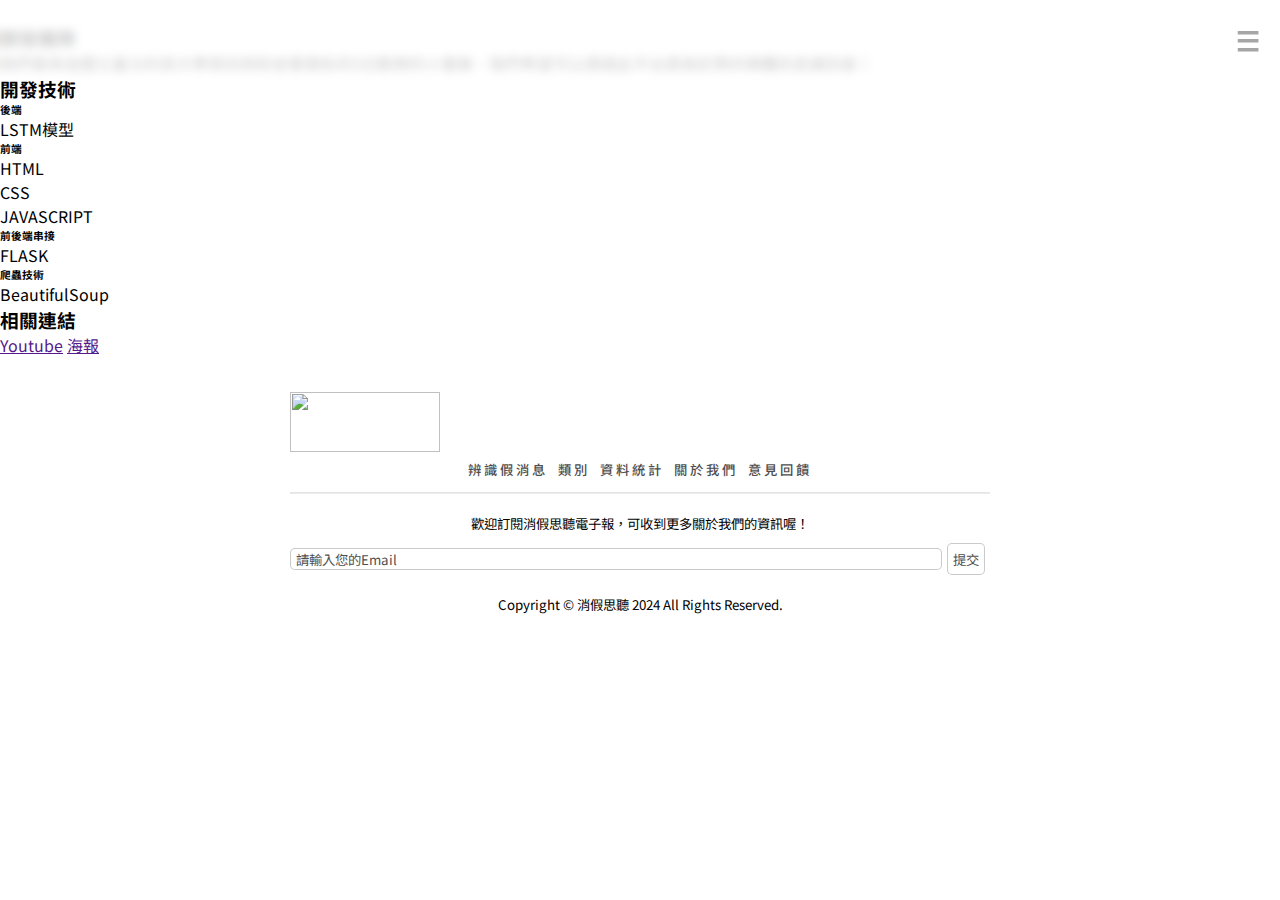
==== frontend/aboutus.html @ 602f4f29 "Update aboutus.html" ====
<!DOCTYPE html>
<html lang="en">
<head>
    <meta charset="UTF-8">
    <meta name="viewport" content="width=device-width, initial-scale=1.0">
    <title>Document</title>
    <link rel="stylesheet" href="project.css">
    <link rel="stylesheet" href="project-a.css">
    <link rel="preconnect" href="https://fonts.googleapis.com">
    <link rel="preconnect" href="https://fonts.gstatic.com" crossorigin>
    <link href="https://fonts.googleapis.com/css2?family=Noto+Sans+TC:wght@100..900&display=swap" rel="stylesheet">
</head>
<body>

    <input type="checkbox" id="menu-control">
    <header>
        <h1><a href="">消假思聽</a></h1>
        <label for="menu-control" class="menu-btn">&#9776;</label>
        <ul>
            <li><a href="index.html">辨識假消息</a></li>
            <li><a href="type.html">類別</a></li>
            <li><a href="dataanal.html">資料統計</a></li>
            <li class="active"><a href="aboutus.html">關於我們</a></li>
            <li><a href="comment.html">意見回饋</a></li>
        </ul>
        
    </header>


    
    <main class="aboutmain">
        <div class="members">
            <h3>開發團隊</h3>
            <p>我們是來自國立臺北科技大學資訊與財金管理系的5位勤勞的小蜜蜂，我們希望可以透過此平台提高民眾的媒體訊息識別度！</p>
        </div>
        <div class="techniques">
            <h3>開發技術</h3>
            <div class="tech-items">
                <div class="tech-cate">
                    <h6>後端</h6>
                    <ul>
                        <li>LSTM模型</li>
                    </ul>
                </div>
                <div class="tech-cate">
                    <h6>前端</h6>
                    <ul>
                        <li>HTML</li>
                        <li>CSS</li>
                        <li>JAVASCRIPT</li>
                    </ul>
                </div>
                <div class="tech-cate">
                    <h6>前後端串接</h6>
                    <ul>
                        <li>FLASK</li>
                    </ul>
                </div>
                <div class="tech-cate">
                    <h6>爬蟲技術</h6>
                    <ul>
                        <li>BeautifulSoup</li>
                    </ul>
                </div>
            </div>
        </div>
        <div class="info">
            <h3>相關連結</h3>
            <div class="link">
                <a href="">Youtube</a>
                <a href="">海報</a>
            </div>
        </div>
    </main>

    <footer>
        <ul>
            <li><a href="">辨識假消息</a></li>
            <li><a href="">類別</a></li>
            <li><a href="">資料統計</a></li>
            <li><a href="">關於我們</a></li>
            <li><a href="">意見回饋</a></li>
        </ul>
        <div class="ftcon">
            <div class="ft-info">
                <img src="image/logo_工作區域 1.png" width="150px" height="60px" alt="">
                <a href=""><img src="image/youtube.png" alt="" width="30px"></a>
            </div>
            <hr>
            <form action="">
                <p>歡迎訂閱消假思聽電子報，可收到更多關於我們的資訊喔！</p>
                <div class="email">
                    <input type="email" placeholder="請輸入您的Email" required>
                    <button type="email-submit">提交</button>
                </div>
            </form>

            <p>Copyright © 消假思聽 2024 All Rights Reserved.</p>
        </div>
        


    </footer>

    <script src="projectjs.js"></script>
   




    
</body>
</html>
---- frontend/project.css ----
*{
    margin: 0;
    padding: 0;
}
*{
    font-family: "Noto Sans TC", sans-serif;
  }
section{
    margin: 0 10vw;
}
/* scroll start */

::-webkit-scrollbar {
    width: 10px;
  }

  ::-webkit-scrollbar-thumb {
    border-radius: 5px;
    background-color: rgba(0, 0, 0, 0.4);
 }

/* scroll end */

  
/* header start */

header{
    background-color: rgba(255, 255, 255, 0.8);
    position: fixed;
    top: 0;
    width: 100%;
    height: 60px;
    backdrop-filter: blur(5px);
    z-index: 1000;
}

header h1{
    color: #4e4e4e;
    position: absolute;
    left: 10vw;
    top: 0px;
    line-height: 60px;
    background-image: url(image/logo_工作區域\ 1\ 複本\ 2.png);
    background-size: contain;
    background-repeat: no-repeat;
    background-position: center;
    width: 210px;
    text-indent: -9999px;

    a{
        font-size: 20pt;
    }
    a:hover{
    text-decoration: none;
    font-weight: 700;
    }
}

header label{
    display: none;
}

#menu-control{
    opacity: 0;
    z-index: -2;
}

header a{
    text-decoration: none;
    color: #4e4e4e;
    font-size: 11pt;
 }

header a:hover{
    font-weight: 500;
}

header ul{
    position: absolute;
    right: 5vw;
    top: 0;
    line-height: 60px;
    display: flex;
}

header li{
    display: block;
    margin: 0 5px;
    text-align: center;
    width: 100px;
}

header .active {
    position: relative;
}

header .active::after {
    content: "";
    position: absolute;
    left: 10%;
    bottom: 1px;
    width: 80%;
    height: 4px; 
    background-color: #fbaf59;
    border-radius: 3px; 
   
}
/* header end */

/*marquee start*/
marquee{
    position: absolute;
    top: 80px;
    color: #383838;
    font-size: 12pt;
    width: 80%;
    position: absolute;
    left: 10%;
}
/*marquee end*/

/* banner start */

.banner{
    height: 85vh;
    background-image:url(image/封面_工作區域\ 1\ 複本.png);
    background-repeat: no-repeat;
    background-size: cover;
    background-position: center;
}

/* banner end */

/* start start */
.start {
    position: relative;
    height: 50vh;
    display: flex;
    align-items: center;
    flex-direction: column;
    justify-content: center;
    color: #fff;
    
    margin-bottom: 5vh;
}
.start h3{
    margin-bottom: 20px;
    font-size: 13pt;
    letter-spacing: 8px;
    }

.start h2{
    letter-spacing: 9px;
    font-size: 13pt;
    }

.st-text {
    position: absolute;
    height: 50%;
    width: 50%;
    display: flex;
    flex-direction: column;
    justify-content: center;
    align-items: center;
}

.start .st-circle{
    position: absolute;
    top: 2vh;
    height: 45vh;
    width: 45vh;
    background-color: #fbaf59;
    z-index: -1;
    filter: blur(30px); 
    border-radius: 50%;
    
}

.start a{
    height: 35px;
    width: 35px;
    background-image: url(image/down-arrow.png);
    background-repeat: no-repeat;
    background-size: cover;
    background-position: center;
    position: absolute;
    top: 70%;
    
}

/* start end */


/* detect start */
.detect{
    display: flex;
    flex-direction: column;
    align-items: center;
    padding: 60px 0;
}



.detect textarea{
    height: 250px;
    width: 50vw;
    background-color: transparent;
    border: 1px solid rgba(78,78,78, 0.5);
    border-radius: 15px;
    font-size: 12pt;
    padding: 10px;
    resize: none;
    
}

textarea:focus {
    outline: none;
}

textarea::placeholder{

    font-size: 12pt;
}

.button{
    width: auto;
    display: flex;
    justify-content: right;
    align-items: center;
    height: 8vh;
    
}

button{
    margin-left: 15px;
    height: 5vh;
    width: 5vh;
    background-color: #fff;
    border: 1px solid rgba(78,78,78, 0.5);
    color: #4e4e4e;
    border-radius: 15px;
    cursor: pointer;
    transition: 0.3s;
    display: flex;
    justify-content: center;
    align-items: center;

    img{
        height: 50%;
        width: 50%;
    }
    }

button:hover{
    background-color: rgba(78,78,78, 0.5);

}


/* 加載動作的樣式 */
#loading {
    position: fixed;
    top: 0;
    left: 0;
    width: 100%;
    height: 100%;
    background: rgba(255, 255, 255, 0.8);
    z-index: 9999;
    display: flex;
    justify-content: center;
    align-items: center;
    
}  

.spinner {
     width: 50px;
        height: 50px;
        border: 5px solid #f3f3f3;
        border-top: 5px solid #fbaf59;
        border-radius: 50%;
        animation: spin 1s linear infinite;
        margin:auto;
}

@keyframes spin {
    0% {
        transform: rotate(0deg);
    }
    100% {
        transform: rotate(360deg);
    }
}



/* detect end */

/* trend start */


.trend-intro{
    height: 180px;
    
    h3{
        font-size: 20pt;
        font-weight: 800;
        color: #fbaf59;
    }
    h2{
        font-size: 25pt;
        margin-top: 20px;
        font-weight: 600;
        color: #fbaf59
    }
}

.trend-fakenews{
    display: flex;
}

.trend-fakenews ul{
    display: flex;
    margin-top: 10px;
    justify-content: right;
}

.trend-fakenews li{
    margin: 5px;
    border:1px solid rgba(78,78,78, 0.5);
    padding: 5px 10px;
    background-color: #fff;
    border-radius: 50px;
    display: inline;
    font-size: 10pt;
}

.trend-fakenews li:hover{
    background-color: rgba(78,78,78, 0.5);
    color: #fff;
    a{
        color: #fff;
    }
}


.trend h4 {
    border-bottom: 1px solid rgba(78,78,78, 0.3);
    padding-bottom: 10px;
    margin-bottom: 10px;
    font-size: 15px;
    white-space: nowrap;         
    overflow: hidden;             
    text-overflow: ellipsis;      
    display: block;               
}

.trend p{
    display: -webkit-box;
    -webkit-box-orient: vertical;
    -webkit-line-clamp: 5;
    line-clamp: 5;
    overflow: hidden;
    margin-bottom: 15px;
    font-size: 14px;
}

.trend-fakenews a{
    text-decoration: none;
    color: #4e4e4e;
}

.trend-fakenews .news{
    height: 200px;
    width: 250px;
    background-color: #fff;
    padding: 20px 20px 15px 20px;
    margin: 0 10px;
    border-radius: 15px;
    border: 1px solid rgba(78,78,78, 0.5);
}


.trend-fakenews .news:hover{
    position: relative;
    bottom: 10px;
    border:1px solid rgba(78,78,78);
}



/* trend end */

/* footer start */


footer{
  margin: 80px 0;
  height: 18vh; 
  display: flex;
  justify-content: center;
  
}

footer ul{
    display: flex;
}

footer li{
    margin: 15px;
    display: inline;
}

footer ul a{
    text-decoration: none;
    letter-spacing: 3px;
    color: #4e4e4e;
    font-weight: 500;
    font-size: 11pt;
}

footer ul a:hover{
    border-bottom:2px solid #4e4e4e;
}

.ftcon{
    display: flex;
    flex-direction: column;
    position: absolute;
    right: 5vh;
}

.ftcon .ft-info{
    display: flex;
    align-items: center;
}


.ftcon input{
    height: 10px;
    width: 13vw;
    padding: 10px;
    border-radius: 10px;
    border: 1px solid rgba(78,78,78, 0.3);
    margin: 10px 0;
    color: #4e4e4e;
    font-size: 10pt;
}

.ftcon input::placeholder{
    color: #4e4e4e;
    font-size: 10pt;
}

.ftcon input:focus{
    outline: none;
}

.ftcon .email{
    display: flex;
    align-items: center;
    justify-content: left;
}

.ftcon button{
    height: 30px;
    margin-left: 10px;
    font-size: 10pt;
    border: 1px solid rgba(78,78,78, 0.3);
    padding: 10px;
    width: auto;
    border-radius: 10px;
}

.ftcon button:hover{
   color: #fff;
}

.ftcon a{
    position: absolute;
    right: 10px;
    background-repeat: no-repeat;
    background-size: cover;
    background-position: center;
}

.ftcon p{
    margin-top: 10px;
    font-size: 10pt;
}

footer hr{
    border-color: rgba(78,78,78, 0.1);
    margin: 10px 0;
}

/* footer end */

/* rwd start */

@media screen and (max-width: 1366px) and (min-width: 1024px) {
    .banner {
        width: 100%;
        background-size: cover;
        background-position: center center; /* 確保圖片垂直和水平居中 */
    }
}

@media screen and (max-width:1366px){
    
    /* header rwd start */
    header h1{
        left: 50%;
        transform: translateX(-50%);
        height: 70px;
        top: 5px;
    }

    header {
        height: 80px;

    }

    header label{
        display: block;
        font-size: 20pt;
        font-weight: 700;
        background-color: transparent;
        color: rgba(78,78,78,0.5);
        border: none;
        position: absolute;
        top: 20px;
        right: 20px;
    }

    header ul{
        right: 0;
        background-color: #fff;
        max-height: 0px;
        overflow: hidden;
        width: 100%;
        top: 80px;
        flex-direction: column;
        transition:  0.3s;
    }
    header li{
        width: 100%;
        margin: 0;
    }
   
    header .active::after{
        display: none;
    }
    header a{
        text-align: center;
    }

    #menu-control:checked ~ header ul{
        max-height: 500px;
    } 

    /* header rwd end
    /* banner rwd start */
    .banner{
        height: 30vh;
        background-size: contain;        
    }

    /* banner rwd end */

    /* start rwd start */
        .start{
            height: 30vh;
            width: 100%;
        }

        .start h3{
            text-align: center;
            font-size: 10pt;
            margin: 0 0 15px;
        }

        .start h2{
            font-size: 13pt;
        }

        .start .st-circle{
            width: 25vh;
            height: 25vh;
        }

        .start a{
            position: absolute;
            top: 70%;
            height: 35px;
            width: 35px;
        }



    /* start rwd end */


    /* detect rwd start */
        .detect textarea{
            height: 300px;
            width: 80vw;
        }


    /* detect rwd end */


    /* trend rwd start */
    .trend-intro{
        height: 80px;
    }

    .trend .trend-intro h3{
        font-size: 12pt;
    }

    .trend .trend-intro h2{
        margin-top: 10px;
        font-size: 18pt;
    }


    .trend-fakenews{
        flex-direction: column;
        align-items: center;
        width: 100%;
    }

    .trend .news{
        width: 80%;
        margin: 20px 0 0 0;;
        
    }
    .trend-fakenews .news:hover{
        bottom: 0;
    }

   
    /* trend rwd end */

    /* footer rwd start */

    footer{
        display: flex;
        flex-direction: column;
        align-items: center;
        margin-bottom: 40px;
    }

    footer ul{
        position: relative;
        top: -50px;
        
    }

    footer .ft-info{
        position: relative;
        top: -30px;
    }

    footer ul a{
        font-size: 10pt;
        letter-spacing: 3px;
        
    }

    footer li{
        margin: 5px;
    }
    .ftcon{
        right: auto;
    }

    .ftcon form{
        display: flex;
        flex-direction: column;
        justify-content: center;
        align-items: center;
    }

    .ftcon p{
        font-size: 10pt;
        text-align: center;
    }
    .ftcon input{
        
        width: 50vw;
        padding: 5px;
        border-radius: 5px;
        font-size: 10pt;
        font-weight: 400;
    }

    .ftcon input::placeholder{
        font-size: 10pt;
    }

    .ftcon button{
        height: 32px;
        margin: 10px 5px;
        padding: 5px;
        border-radius: 5px;
        font-size: 10pt;
    }

    /* footer rwd end */


    }
   



/* rwd end */
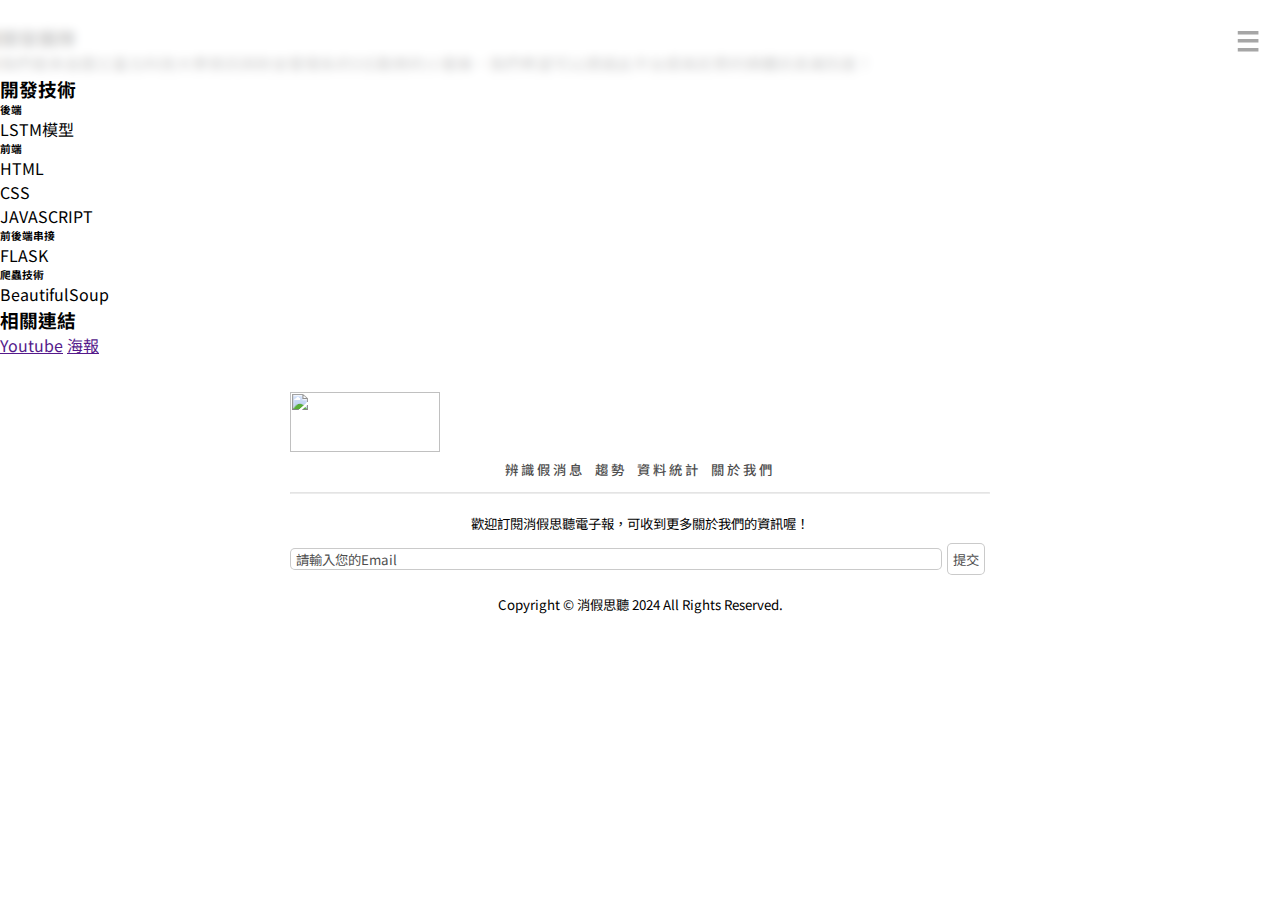
==== commit 777000af: "Update aboutus.html" ====
--- a/frontend/aboutus.html
+++ b/frontend/aboutus.html
@@ -18,10 +18,9 @@
         <label for="menu-control" class="menu-btn">&#9776;</label>
         <ul>
             <li><a href="index.html">辨識假消息</a></li>
-            <li><a href="type.html">類別</a></li>
+            <li><a href="trend.html">趨勢</a></li>
             <li><a href="dataanal.html">資料統計</a></li>
             <li class="active"><a href="aboutus.html">關於我們</a></li>
-            <li><a href="comment.html">意見回饋</a></li>
         </ul>
         
     </header>
@@ -75,11 +74,10 @@
 
     <footer>
         <ul>
-            <li><a href="">辨識假消息</a></li>
-            <li><a href="">類別</a></li>
-            <li><a href="">資料統計</a></li>
-            <li><a href="">關於我們</a></li>
-            <li><a href="">意見回饋</a></li>
+            <li><a href="index.html">辨識假消息</a></li>
+            <li><a href="trend.html">趨勢</a></li>
+            <li><a href="dataanal.html">資料統計</a></li>
+            <li><a href="aboutus.html">關於我們</a></li>
         </ul>
         <div class="ftcon">
             <div class="ft-info">
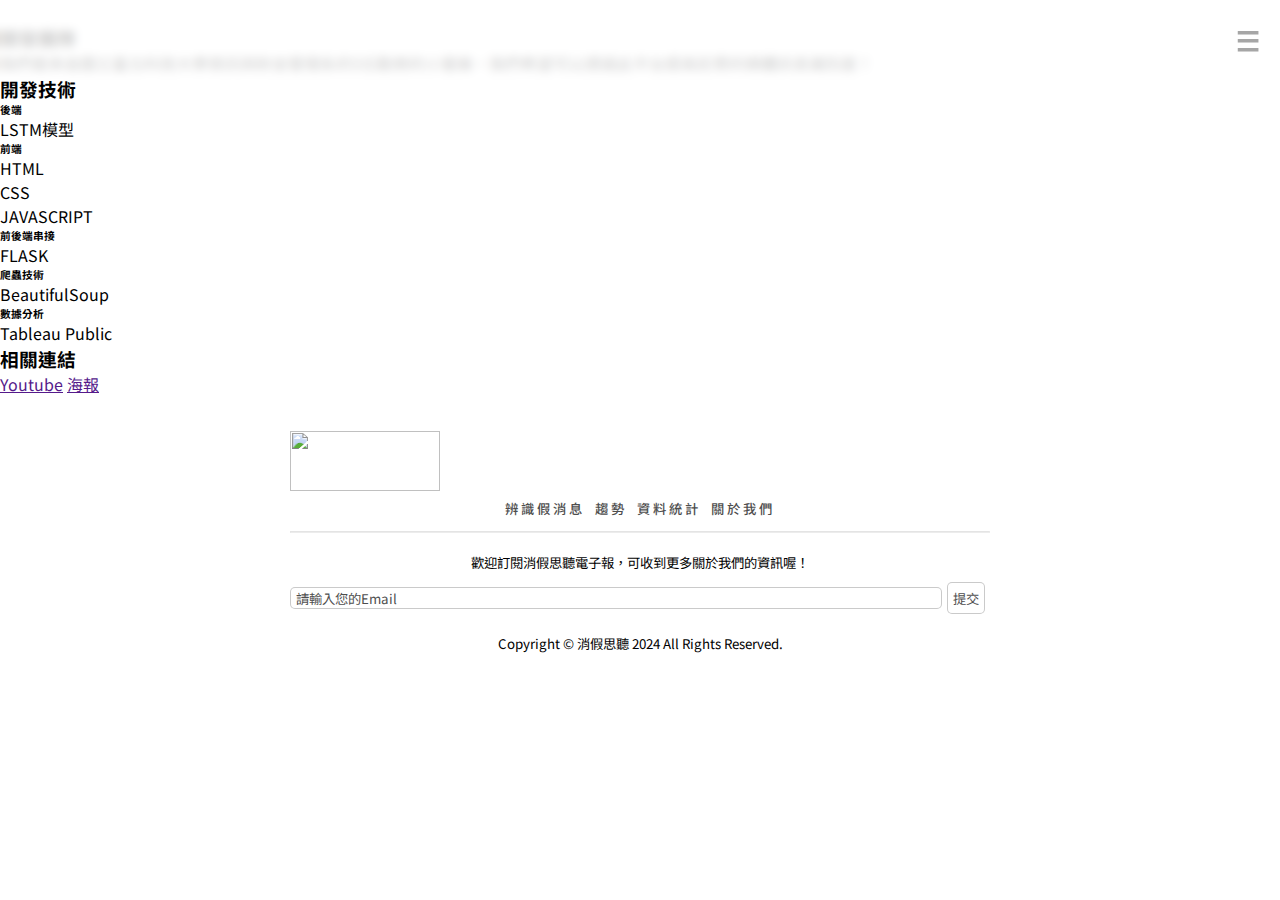
==== commit 56e34478: "Update aboutus.html" ====
--- a/frontend/aboutus.html
+++ b/frontend/aboutus.html
@@ -61,6 +61,12 @@
                         <li>BeautifulSoup</li>
                     </ul>
                 </div>
+                <div class="tech-cate">
+                    <h6>數據分析</h6>
+                    <ul>
+                        <li>Tableau Public</li>
+                    </ul>
+                </div>
             </div>
         </div>
         <div class="info">
